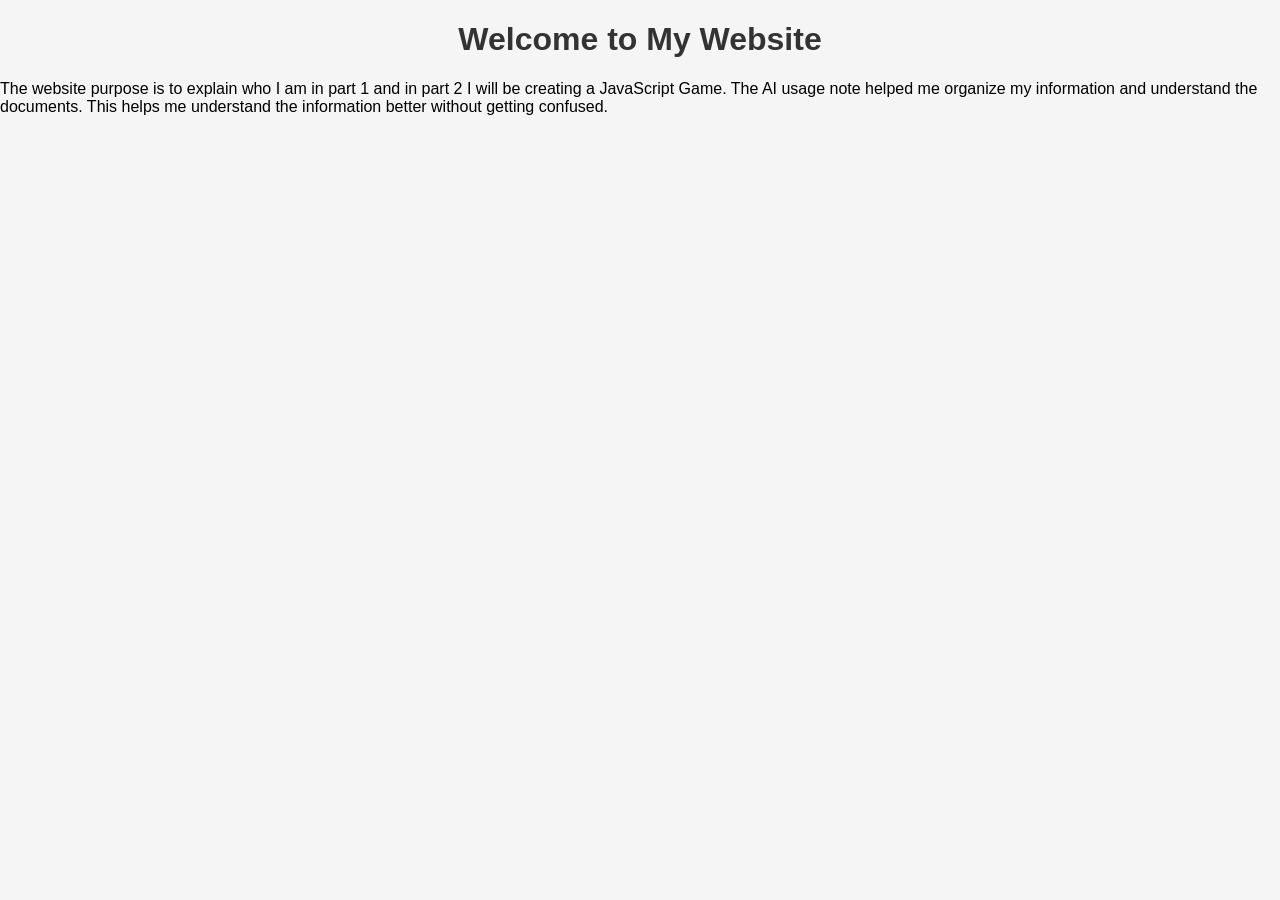
==== index.html @ dacf5d60 "Relocate stylesheet link to the end of body Moved the stylesheet link to the end of the body for bet" ====
<!DOCTYPE html>
<html>

<head>
    <title>My Website</title>
</head>
<body>
    <h1>Welcome to My Website</h1>
    <p>The website purpose is to explain who I am in part 1 and in part 2 I will be creating a JavaScript Game.
    The AI usage note helped me organize my information and understand the documents.
    This helps me understand the information better without getting confused.</p>
</body>

<link rel="stylesheet" href="style.css">
    
</html>
---- style.css ----
body {
    font-family: Arial, sans-serif;
    background-color: #f5f5f5;
    margin: 0;
}

h1 {
    color: #333;
    text-align: center;
}

nav {
    background-color: #333;
    padding: 10px;
    text-align: center;
}

nav a {
    color: white;
    margin: 10px;
    text-decoration: none;
}

nav a:hover {
    color: yellow;
}

.container {
    padding: 20px;
}
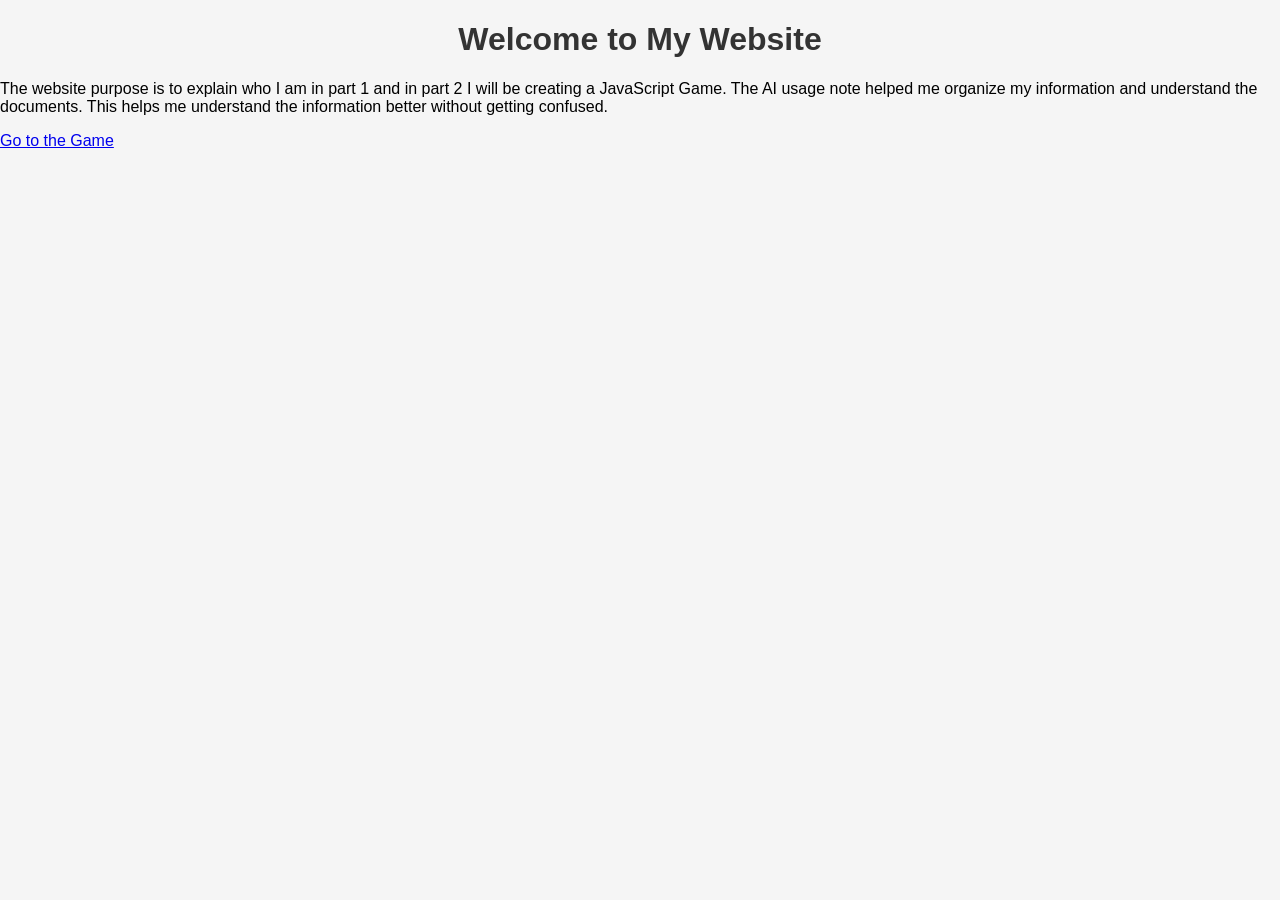
==== commit 53402c9c: "Fix HTML structure and add game link" ====
--- a/index.html
+++ b/index.html
@@ -2,6 +2,7 @@
 <html>
 
 <head>
+    <link rel="stylesheet" href="style.css">
     <title>My Website</title>
 </head>
 <body>
@@ -9,10 +10,9 @@
     <p>The website purpose is to explain who I am in part 1 and in part 2 I will be creating a JavaScript Game.
     The AI usage note helped me organize my information and understand the documents.
     This helps me understand the information better without getting confused.</p>
+
+    <!-- Link to the game page -->
+    <a href="game.html" class="button">Go to the Game</a>
 </body>
 
-<link rel="stylesheet" href="style.css">
-    
 </html>
-
-
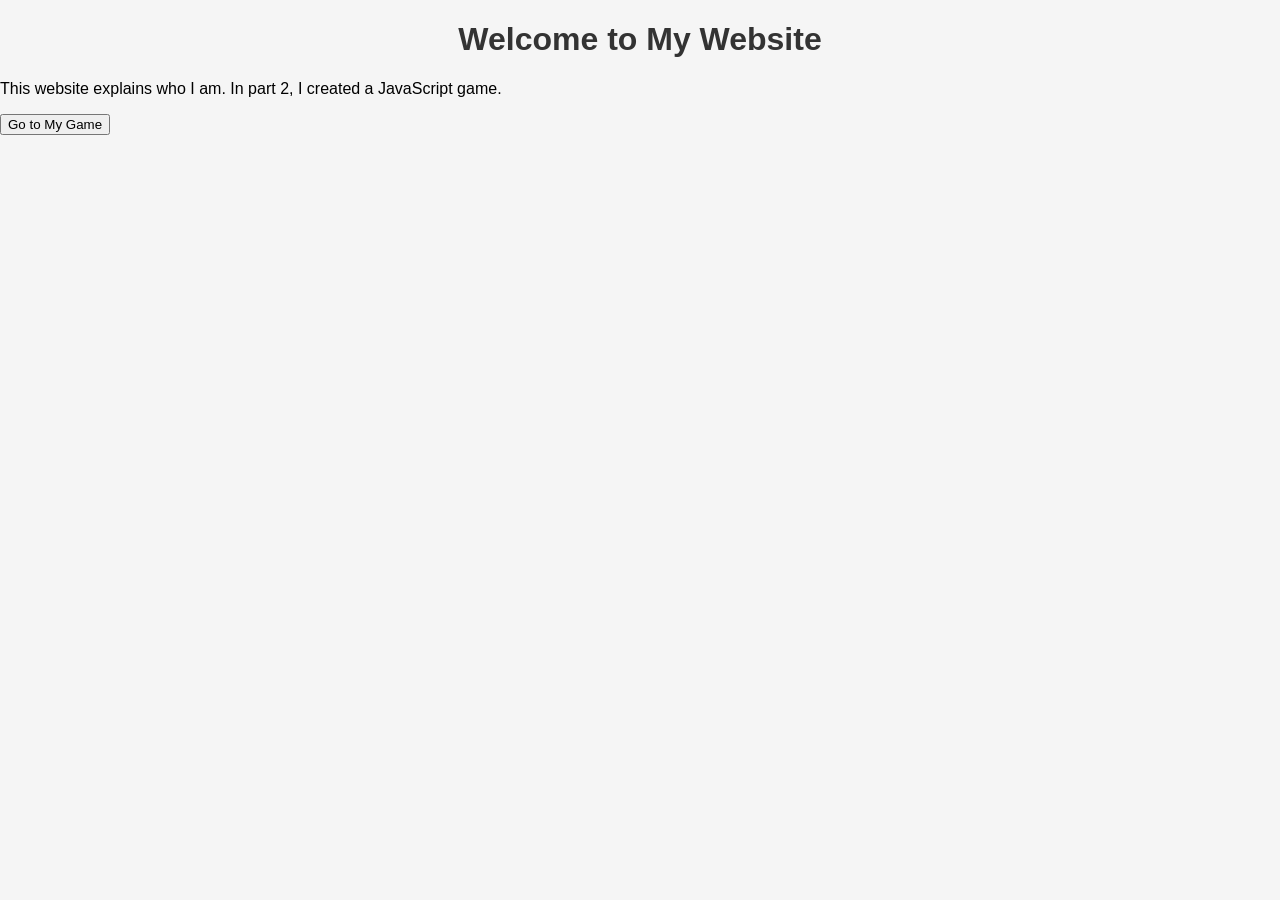
==== commit f797428a: "Revise index.html content and update game link Updated the content and structure of the index.html f" ====
--- a/index.html
+++ b/index.html
@@ -2,17 +2,22 @@
 <html>
 
 <head>
+    <title>My Website</title>
     <link rel="stylesheet" href="style.css">
-    <title>My Website</title>
 </head>
+
 <body>
     <h1>Welcome to My Website</h1>
-    <p>The website purpose is to explain who I am in part 1 and in part 2 I will be creating a JavaScript Game.
-    The AI usage note helped me organize my information and understand the documents.
-    This helps me understand the information better without getting confused.</p>
 
-    <!-- Link to the game page -->
-    <a href="game.html" class="button">Go to the Game</a>
+    <p>
+        This website explains who I am. In part 2, I created a JavaScript game.
+    </p>
+
+    <!-- BUTTON TO GO TO GAME -->
+    <a href="game.html">
+        <button>Go to My Game</button>
+    </a>
+
 </body>
 
 </html>
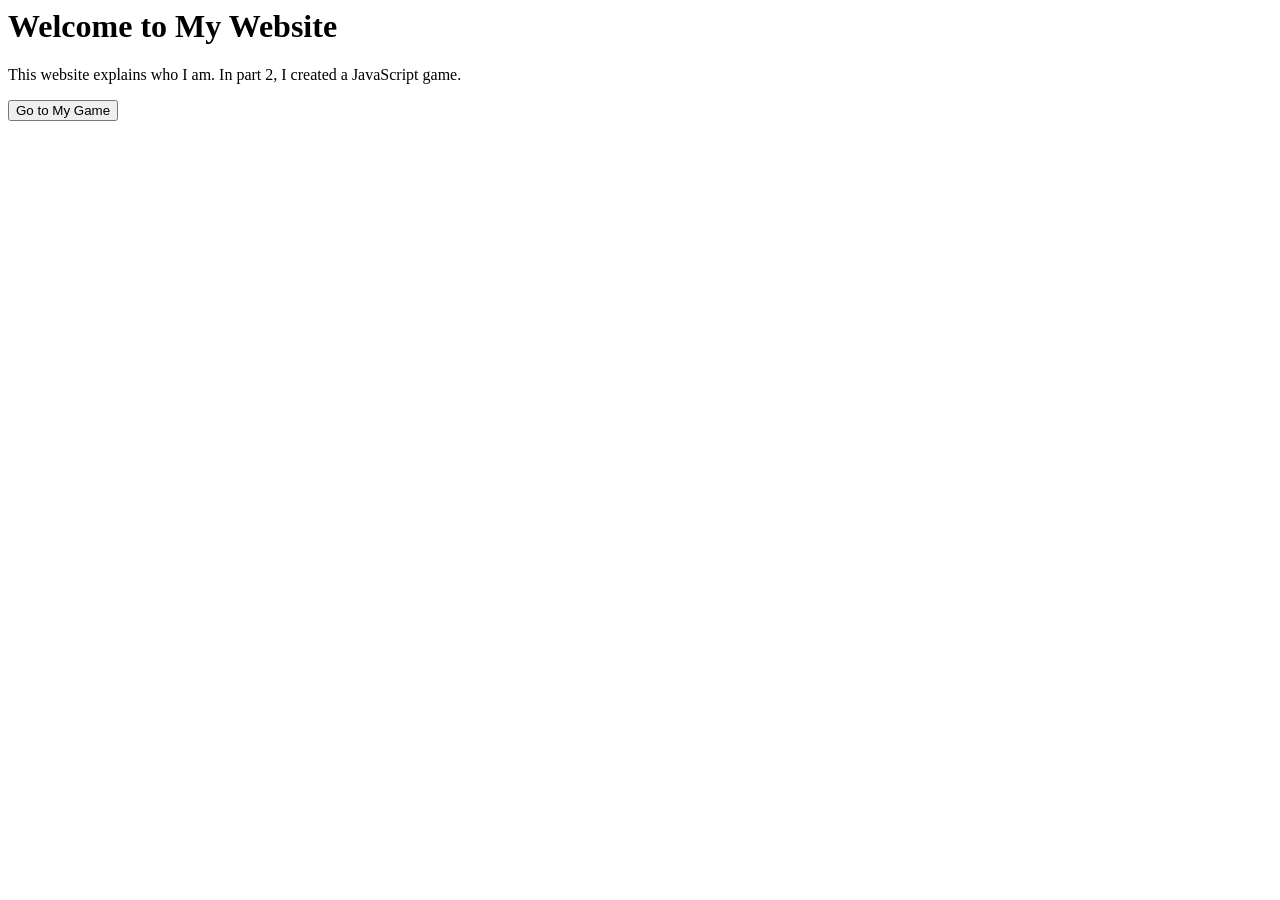
==== commit fc759dc1: "Refactor index.html structure with a container div" ====
--- a/index.html
+++ b/index.html
@@ -1,23 +1,15 @@
-<!DOCTYPE html>
-<html>
+<body>
 
-<head>
-    <title>My Website</title>
-    <link rel="stylesheet" href="style.css">
-</head>
+    <div class="container">
+        <h1>Welcome to My Website</h1>
 
-<body>
-    <h1>Welcome to My Website</h1>
+        <p>
+            This website explains who I am. In part 2, I created a JavaScript game.
+        </p>
 
-    <p>
-        This website explains who I am. In part 2, I created a JavaScript game.
-    </p>
-
-    <!-- BUTTON TO GO TO GAME -->
-    <a href="game.html">
-        <button>Go to My Game</button>
-    </a>
+        <a href="game.html">
+            <button>Go to My Game</button>
+        </a>
+    </div>
 
 </body>
-
-</html>
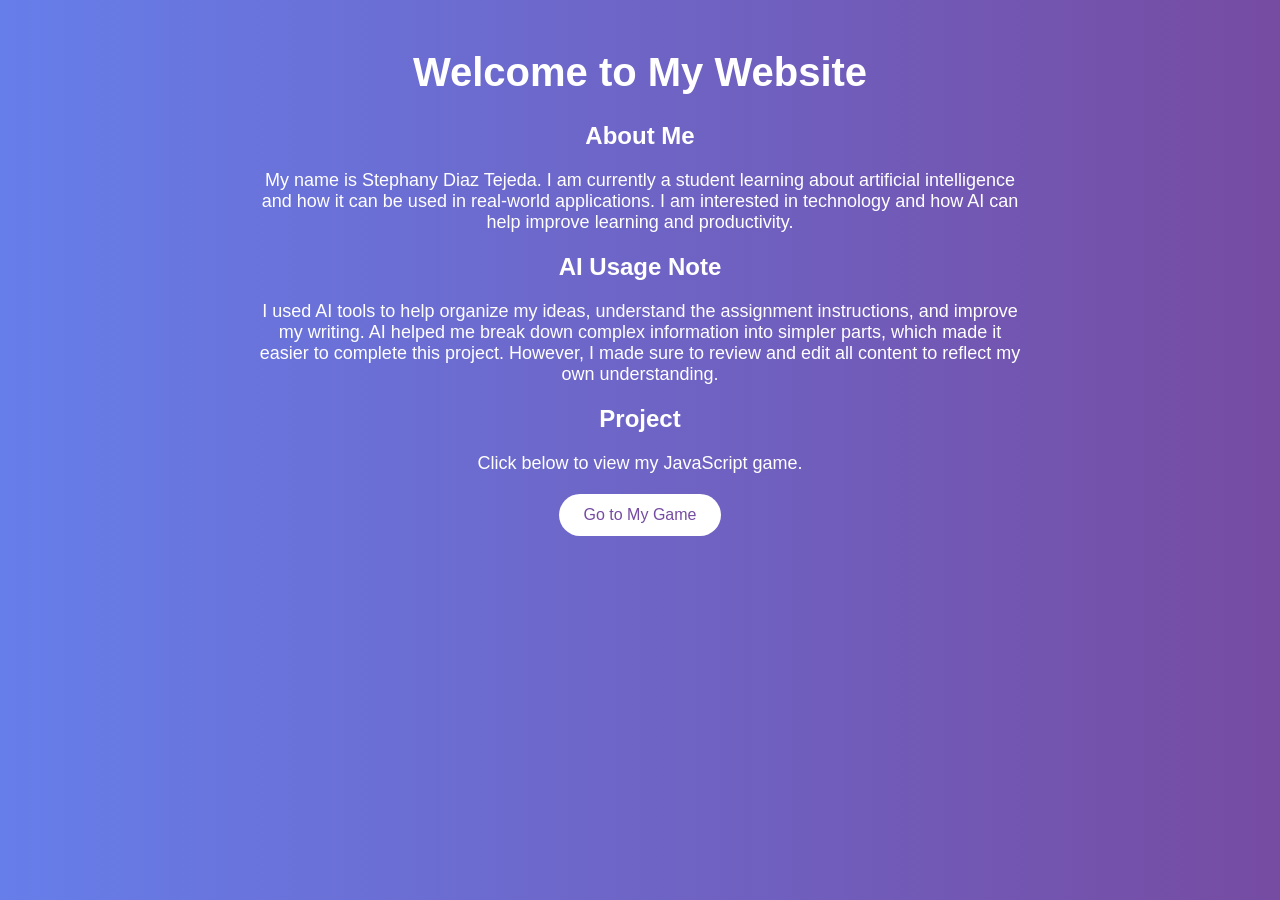
==== commit 1e273cdf: "Revise content in index.html for clarity Updated personal introduction and AI usage note." ====
--- a/index.html
+++ b/index.html
@@ -1,15 +1,43 @@
+<!DOCTYPE html>
+<html>
+
+<head>
+    <title>My AI Website</title>
+    <link rel="stylesheet" href="style.css">
+</head>
+
 <body>
 
     <div class="container">
+
         <h1>Welcome to My Website</h1>
 
+        <h2>About Me</h2>
         <p>
-            This website explains who I am. In part 2, I created a JavaScript game.
+            My name is Stephany Diaz Tejeda. I am currently a student learning about artificial intelligence
+            and how it can be used in real-world applications. I am interested in technology
+            and how AI can help improve learning and productivity. 
+        </p>
+
+        <h2>AI Usage Note</h2>
+        <p>
+            I used AI tools to help organize my ideas, understand the assignment instructions,
+            and improve my writing. AI helped me break down complex information into simpler
+            parts, which made it easier to complete this project. However, I made sure to review
+            and edit all content to reflect my own understanding.
+        </p>
+
+        <h2>Project</h2>
+        <p>
+            Click below to view my JavaScript game.
         </p>
 
         <a href="game.html">
             <button>Go to My Game</button>
         </a>
+
     </div>
 
 </body>
+
+</html>
--- a/style.css
+++ b/style.css
@@ -0,0 +1,34 @@
+body {
+    margin: 0;
+    font-family: Arial, sans-serif;
+    background: linear-gradient(to right, #667eea, #764ba2);
+    color: white;
+    text-align: center;
+}
+
+h1 {
+    margin-top: 50px;
+    font-size: 40px;
+}
+
+p {
+    font-size: 18px;
+    width: 60%;
+    margin: 20px auto;
+}
+
+button {
+    background-color: white;
+    color: #764ba2;
+    border: none;
+    padding: 12px 25px;
+    font-size: 16px;
+    border-radius: 25px;
+    cursor: pointer;
+    transition: 0.3s;
+}
+
+button:hover {
+    background-color: #ddd;
+    transform: scale(1.05);
+}
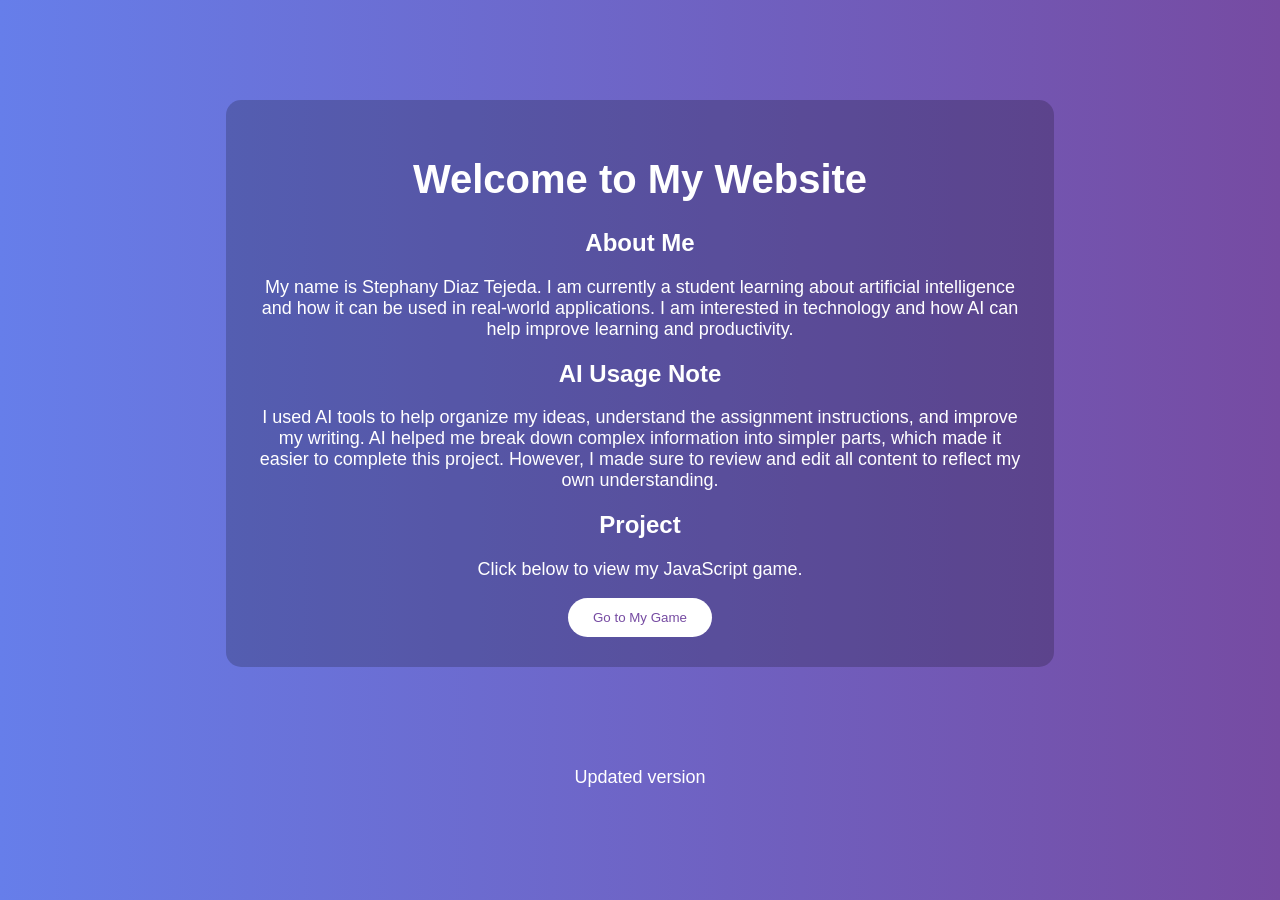
==== commit c0cf82d1: "Add paragraph indicating updated version" ====
--- a/index.html
+++ b/index.html
@@ -41,3 +41,4 @@
 </body>
 
 </html>
+<p>Updated version</p>
--- a/style.css
+++ b/style.css
@@ -1,34 +1,40 @@
 body {
     margin: 0;
-    font-family: Arial, sans-serif;
+    font-family: Arial;
     background: linear-gradient(to right, #667eea, #764ba2);
     color: white;
     text-align: center;
 }
 
+.container {
+    background: rgba(0,0,0,0.2);
+    padding: 30px;
+    border-radius: 15px;
+    width: 60%;
+    margin: 100px auto;
+}
+
 h1 {
-    margin-top: 50px;
     font-size: 40px;
+}
+
+h2 {
+    margin-top: 20px;
 }
 
 p {
     font-size: 18px;
-    width: 60%;
-    margin: 20px auto;
 }
 
 button {
-    background-color: white;
+    padding: 12px 25px;
+    border: none;
+    border-radius: 20px;
+    background: white;
     color: #764ba2;
-    border: none;
-    padding: 12px 25px;
-    font-size: 16px;
-    border-radius: 25px;
     cursor: pointer;
-    transition: 0.3s;
 }
 
 button:hover {
-    background-color: #ddd;
     transform: scale(1.05);
 }
